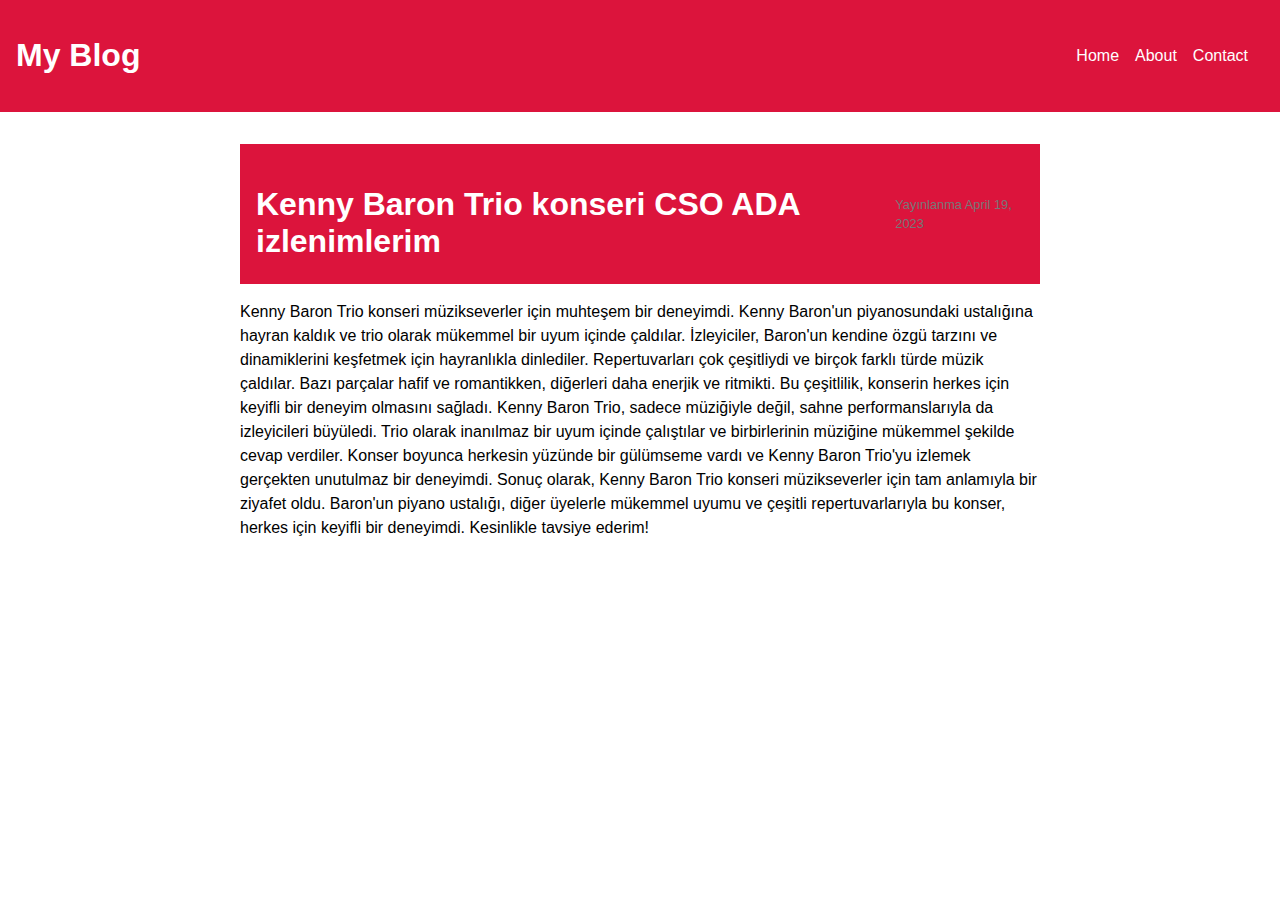
==== index.html @ 5400f460 "Update index.html" ====
<!DOCTYPE html>
<html lang="en">
<head>
  <meta charset="UTF-8">
  <title>Melih'in Blog Sayfası</title>
  <link rel="stylesheet" href="style.css">
</head>
<body>
  <header>
    <h1>My Blog</h1>
    <nav>
      <ul>
        <li><a href="#">Home</a></li>
        <li><a href="#">About</a></li>
        <li><a href="#">Contact</a></li>
      </ul>
    </nav>
  </header>
  <main>
    <article>
      <header>
        <h2>Kenny Baron Trio konseri CSO ADA izlenimlerim</h2>
        <p>Yayınlanma <time datetime="2023-04-19">April 19, 2023</time></p>
      </header>
      <p>Kenny Baron Trio konseri müzikseverler için muhteşem bir deneyimdi. Kenny Baron'un piyanosundaki ustalığına hayran kaldık ve trio olarak mükemmel bir uyum içinde çaldılar. İzleyiciler, Baron'un kendine özgü tarzını ve dinamiklerini keşfetmek için hayranlıkla dinlediler.

Repertuvarları çok çeşitliydi ve birçok farklı türde müzik çaldılar. Bazı parçalar hafif ve romantikken, diğerleri daha enerjik ve ritmikti. Bu çeşitlilik, konserin herkes için keyifli bir deneyim olmasını sağladı.

Kenny Baron Trio, sadece müziğiyle değil, sahne performanslarıyla da izleyicileri büyüledi. Trio olarak inanılmaz bir uyum içinde çalıştılar ve birbirlerinin müziğine mükemmel şekilde cevap verdiler. Konser boyunca herkesin yüzünde bir gülümseme vardı ve Kenny Baron Trio'yu izlemek gerçekten unutulmaz bir deneyimdi.

Sonuç olarak, Kenny Baron Trio konseri müzikseverler için tam anlamıyla bir ziyafet oldu. Baron'un piyano ustalığı, diğer üyelerle mükemmel uyumu ve çeşitli repertuvarlarıyla bu konser, herkes için keyifli bir deneyimdi. Kesinlikle tavsiye ederim!</p>
      <p></p>
    </article>
  </main>
  <footer>
    <p>&copy; 2023 My Blog. All rights reserved.</p>
  </footer>
</body>
</html>
---- style.css ----
body {
  font-family: Arial, sans-serif;
  margin: 0;
  padding: 0;
}

header {
  background-color: #dc143c;
  color: #fff;
  display: flex;
  justify-content: space-between;
  align-items: center;
  padding: 1rem;
}

nav ul {
  list-style: none;
  margin: 0;
  padding: 0;
  display: flex;
}

nav li {
  margin-right: 1rem;
}

nav a {
  color: #fff;
  text-decoration: none;
}

main {
  max-width: 800px;
  margin: 0 auto;
  padding: 2rem;
}

article {
  margin-bottom: 2rem;
}

article header {
  margin-bottom: 1rem;
}

article header h2 {
  font-size: 2rem;
  margin-bottom: 0.5rem;
}

article header p {
  font-size: 0.8rem;
  color: #777;
}

article p {
  line-height: 1.5;
}

footer {
  background-color: ##dc143c;
  color: #fff;
  text-align: center;
  padding: 1rem;
}
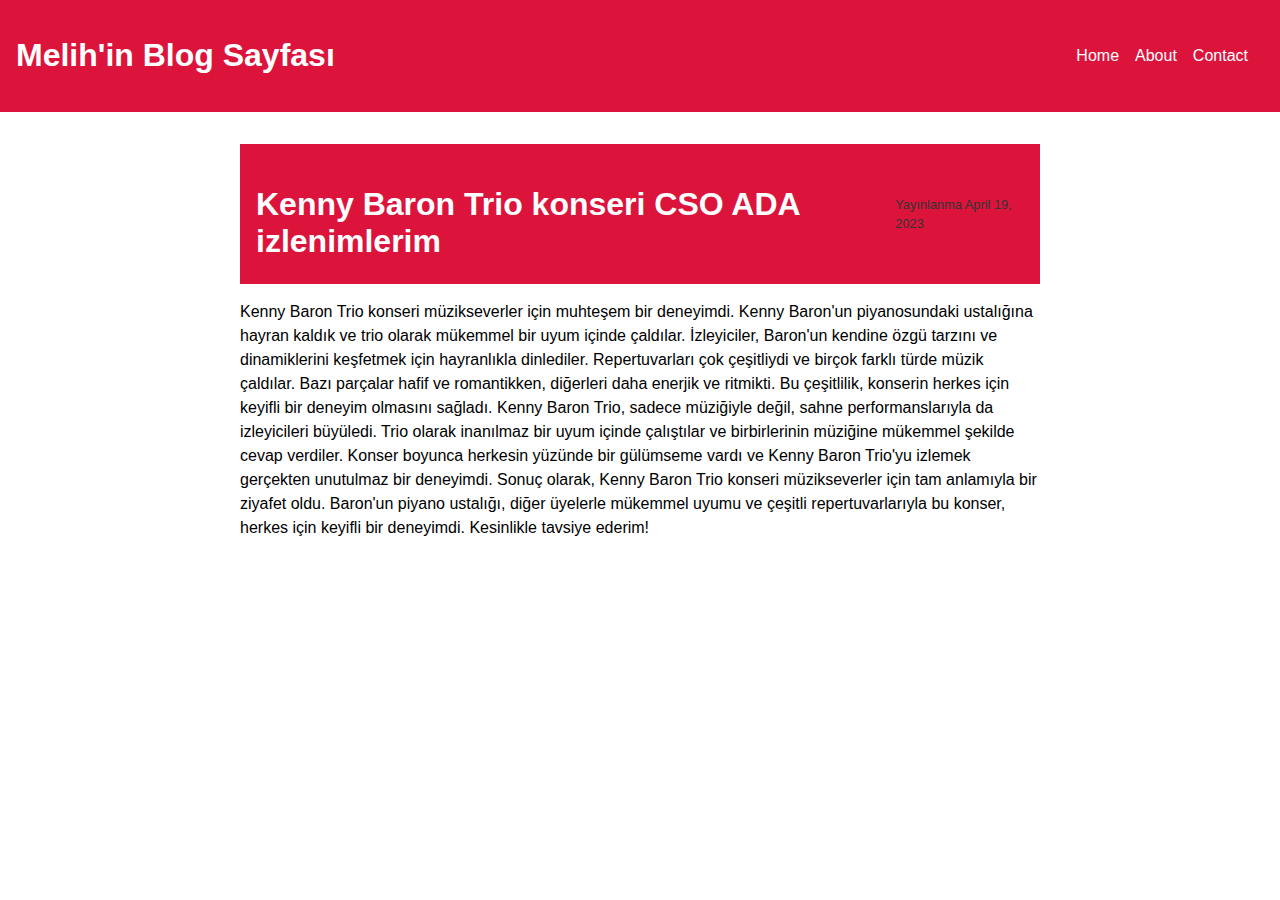
==== commit 28be56c5: "Update index.html" ====
--- a/index.html
+++ b/index.html
@@ -7,7 +7,7 @@
 </head>
 <body>
   <header>
-    <h1>My Blog</h1>
+    <h1>Melih'in Blog Sayfası</h1>
     <nav>
       <ul>
         <li><a href="#">Home</a></li>
--- a/style.css
+++ b/style.css
@@ -50,7 +50,7 @@
 
 article header p {
   font-size: 0.8rem;
-  color: #777;
+  color: #333;
 }
 
 article p {
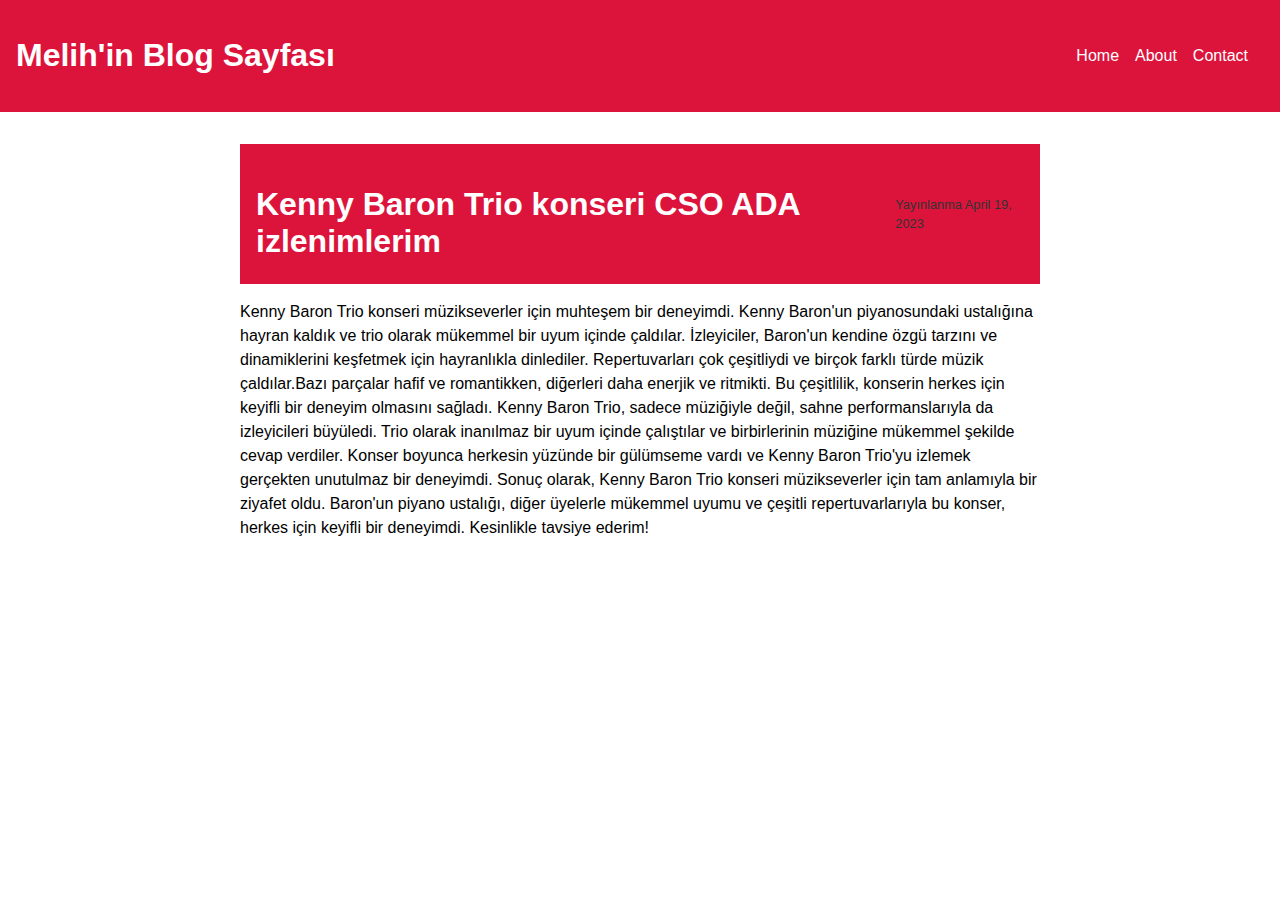
==== commit 84adef07: "Update index.html" ====
--- a/index.html
+++ b/index.html
@@ -24,7 +24,7 @@
       </header>
       <p>Kenny Baron Trio konseri müzikseverler için muhteşem bir deneyimdi. Kenny Baron'un piyanosundaki ustalığına hayran kaldık ve trio olarak mükemmel bir uyum içinde çaldılar. İzleyiciler, Baron'un kendine özgü tarzını ve dinamiklerini keşfetmek için hayranlıkla dinlediler.
 
-Repertuvarları çok çeşitliydi ve birçok farklı türde müzik çaldılar. Bazı parçalar hafif ve romantikken, diğerleri daha enerjik ve ritmikti. Bu çeşitlilik, konserin herkes için keyifli bir deneyim olmasını sağladı.
+Repertuvarları çok çeşitliydi ve birçok farklı türde müzik çaldılar.Bazı parçalar hafif ve romantikken, diğerleri daha enerjik ve ritmikti. Bu çeşitlilik, konserin herkes için keyifli bir deneyim olmasını sağladı.
 
 Kenny Baron Trio, sadece müziğiyle değil, sahne performanslarıyla da izleyicileri büyüledi. Trio olarak inanılmaz bir uyum içinde çalıştılar ve birbirlerinin müziğine mükemmel şekilde cevap verdiler. Konser boyunca herkesin yüzünde bir gülümseme vardı ve Kenny Baron Trio'yu izlemek gerçekten unutulmaz bir deneyimdi.
 
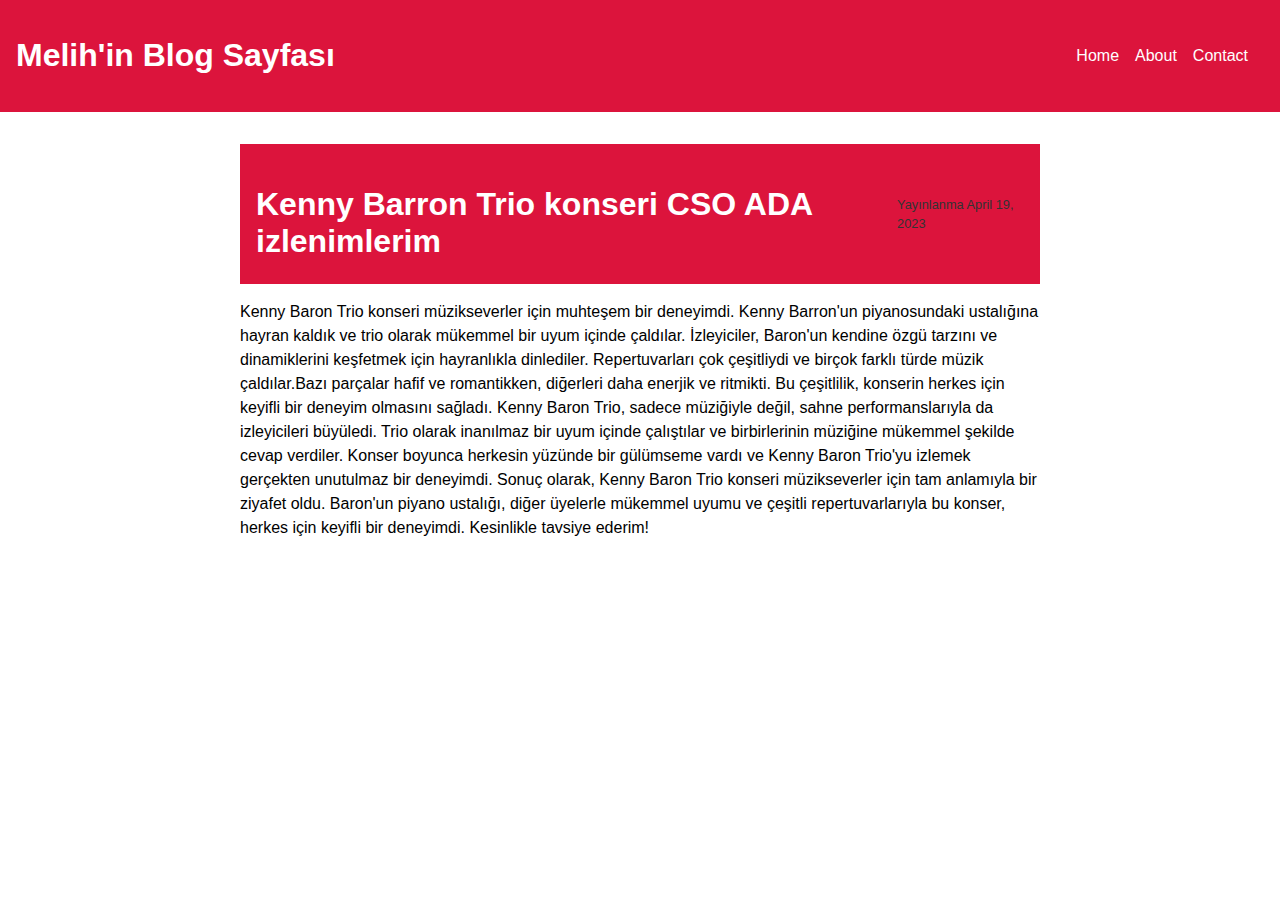
==== commit 01c1f2af: "Update index.html" ====
--- a/index.html
+++ b/index.html
@@ -19,10 +19,10 @@
   <main>
     <article>
       <header>
-        <h2>Kenny Baron Trio konseri CSO ADA izlenimlerim</h2>
+        <h2>Kenny Barron Trio konseri CSO ADA izlenimlerim</h2>
         <p>Yayınlanma <time datetime="2023-04-19">April 19, 2023</time></p>
       </header>
-      <p>Kenny Baron Trio konseri müzikseverler için muhteşem bir deneyimdi. Kenny Baron'un piyanosundaki ustalığına hayran kaldık ve trio olarak mükemmel bir uyum içinde çaldılar. İzleyiciler, Baron'un kendine özgü tarzını ve dinamiklerini keşfetmek için hayranlıkla dinlediler.
+      <p>Kenny Baron Trio konseri müzikseverler için muhteşem bir deneyimdi. Kenny Barron'un piyanosundaki ustalığına hayran kaldık ve trio olarak mükemmel bir uyum içinde çaldılar. İzleyiciler, Baron'un kendine özgü tarzını ve dinamiklerini keşfetmek için hayranlıkla dinlediler.
 
 Repertuvarları çok çeşitliydi ve birçok farklı türde müzik çaldılar.Bazı parçalar hafif ve romantikken, diğerleri daha enerjik ve ritmikti. Bu çeşitlilik, konserin herkes için keyifli bir deneyim olmasını sağladı.
 
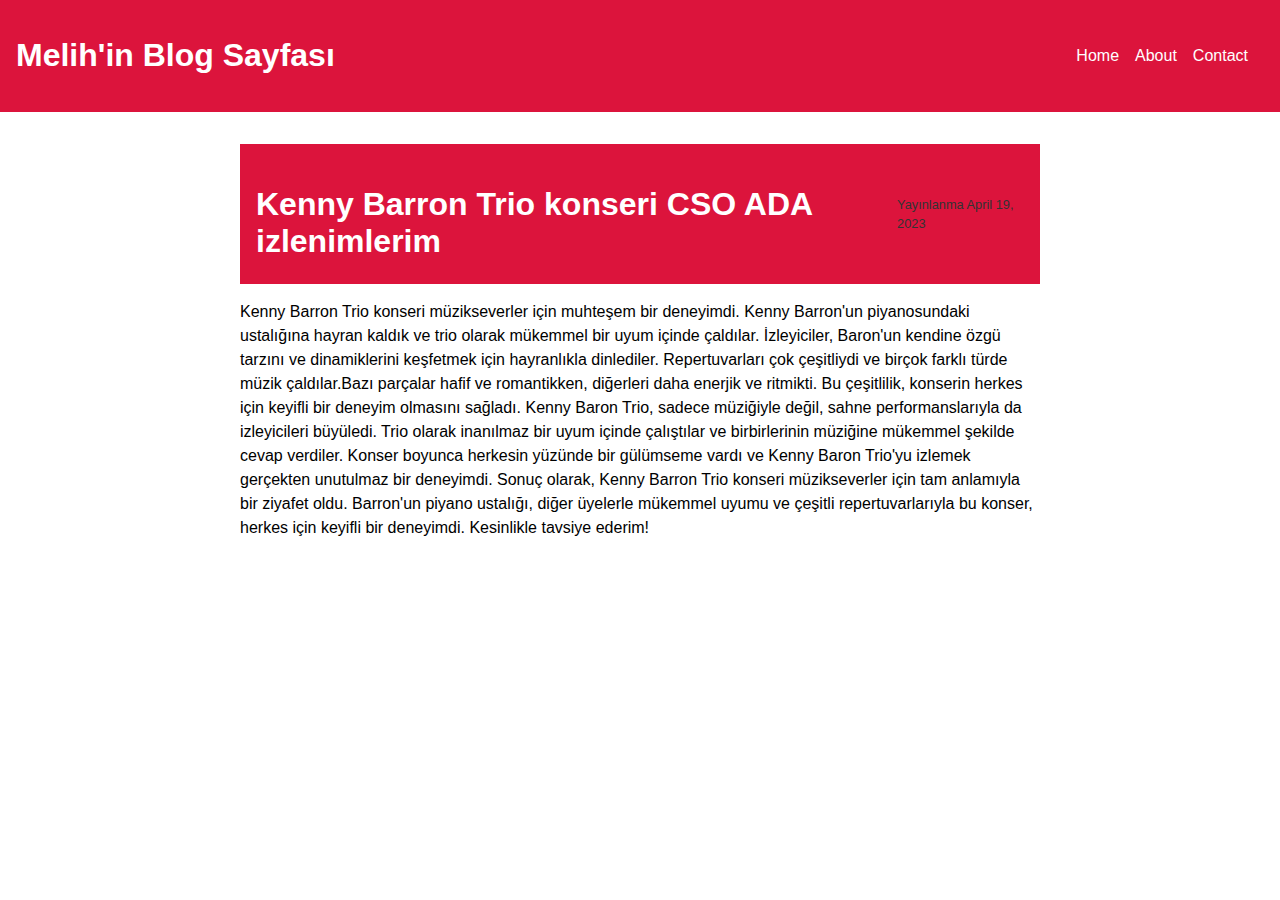
==== commit e55ec40e: "Update index.html" ====
--- a/index.html
+++ b/index.html
@@ -22,13 +22,13 @@
         <h2>Kenny Barron Trio konseri CSO ADA izlenimlerim</h2>
         <p>Yayınlanma <time datetime="2023-04-19">April 19, 2023</time></p>
       </header>
-      <p>Kenny Baron Trio konseri müzikseverler için muhteşem bir deneyimdi. Kenny Barron'un piyanosundaki ustalığına hayran kaldık ve trio olarak mükemmel bir uyum içinde çaldılar. İzleyiciler, Baron'un kendine özgü tarzını ve dinamiklerini keşfetmek için hayranlıkla dinlediler.
+      <p>Kenny Barron Trio konseri müzikseverler için muhteşem bir deneyimdi. Kenny Barron'un piyanosundaki ustalığına hayran kaldık ve trio olarak mükemmel bir uyum içinde çaldılar. İzleyiciler, Baron'un kendine özgü tarzını ve dinamiklerini keşfetmek için hayranlıkla dinlediler.
 
 Repertuvarları çok çeşitliydi ve birçok farklı türde müzik çaldılar.Bazı parçalar hafif ve romantikken, diğerleri daha enerjik ve ritmikti. Bu çeşitlilik, konserin herkes için keyifli bir deneyim olmasını sağladı.
 
 Kenny Baron Trio, sadece müziğiyle değil, sahne performanslarıyla da izleyicileri büyüledi. Trio olarak inanılmaz bir uyum içinde çalıştılar ve birbirlerinin müziğine mükemmel şekilde cevap verdiler. Konser boyunca herkesin yüzünde bir gülümseme vardı ve Kenny Baron Trio'yu izlemek gerçekten unutulmaz bir deneyimdi.
 
-Sonuç olarak, Kenny Baron Trio konseri müzikseverler için tam anlamıyla bir ziyafet oldu. Baron'un piyano ustalığı, diğer üyelerle mükemmel uyumu ve çeşitli repertuvarlarıyla bu konser, herkes için keyifli bir deneyimdi. Kesinlikle tavsiye ederim!</p>
+Sonuç olarak, Kenny Barron Trio konseri müzikseverler için tam anlamıyla bir ziyafet oldu. Barron'un piyano ustalığı, diğer üyelerle mükemmel uyumu ve çeşitli repertuvarlarıyla bu konser, herkes için keyifli bir deneyimdi. Kesinlikle tavsiye ederim!</p>
       <p></p>
     </article>
   </main>
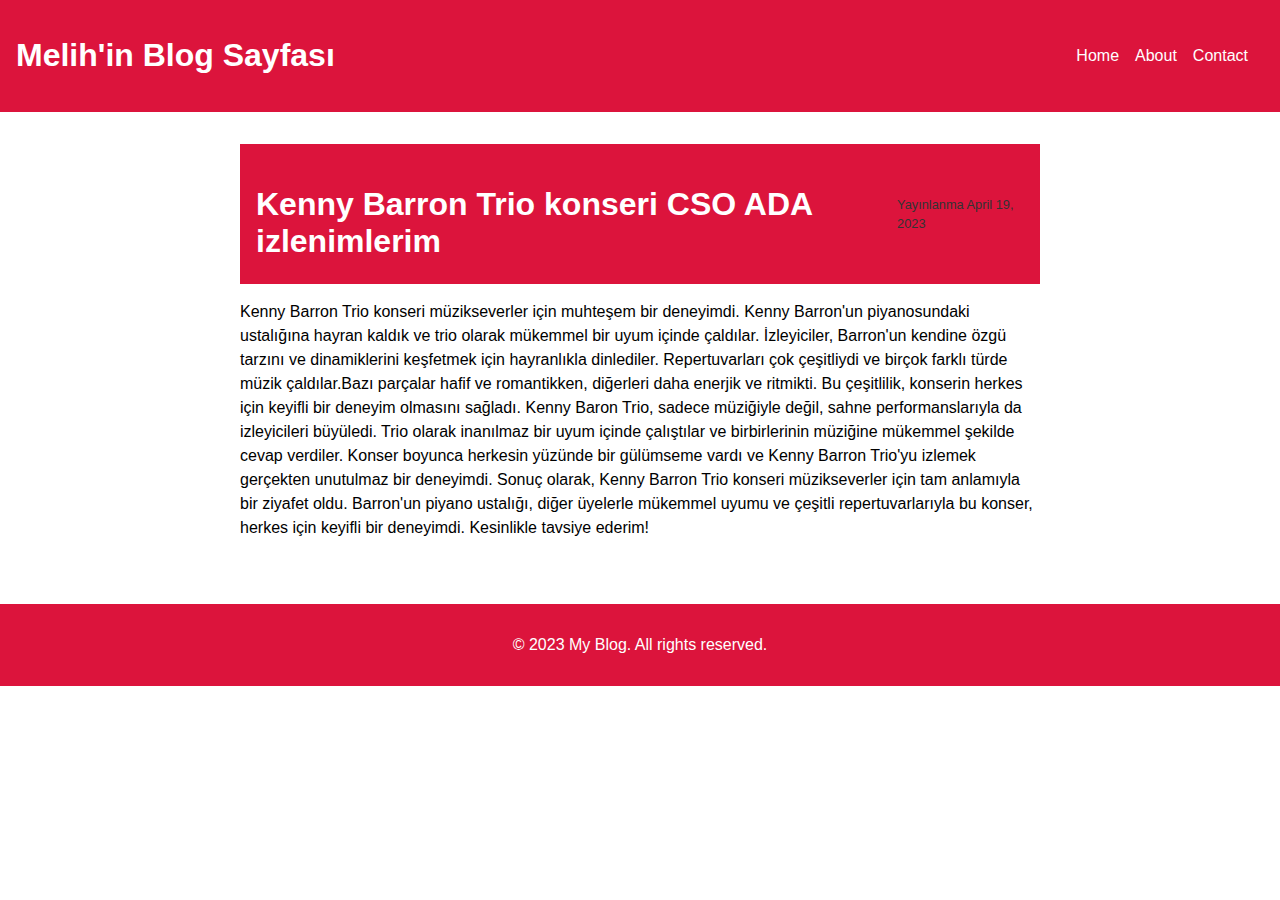
==== commit ab6de255: "Update index.html" ====
--- a/index.html
+++ b/index.html
@@ -22,11 +22,11 @@
         <h2>Kenny Barron Trio konseri CSO ADA izlenimlerim</h2>
         <p>Yayınlanma <time datetime="2023-04-19">April 19, 2023</time></p>
       </header>
-      <p>Kenny Barron Trio konseri müzikseverler için muhteşem bir deneyimdi. Kenny Barron'un piyanosundaki ustalığına hayran kaldık ve trio olarak mükemmel bir uyum içinde çaldılar. İzleyiciler, Baron'un kendine özgü tarzını ve dinamiklerini keşfetmek için hayranlıkla dinlediler.
+      <p>Kenny Barron Trio konseri müzikseverler için muhteşem bir deneyimdi. Kenny Barron'un piyanosundaki ustalığına hayran kaldık ve trio olarak mükemmel bir uyum içinde çaldılar. İzleyiciler, Barron'un kendine özgü tarzını ve dinamiklerini keşfetmek için hayranlıkla dinlediler.
 
 Repertuvarları çok çeşitliydi ve birçok farklı türde müzik çaldılar.Bazı parçalar hafif ve romantikken, diğerleri daha enerjik ve ritmikti. Bu çeşitlilik, konserin herkes için keyifli bir deneyim olmasını sağladı.
 
-Kenny Baron Trio, sadece müziğiyle değil, sahne performanslarıyla da izleyicileri büyüledi. Trio olarak inanılmaz bir uyum içinde çalıştılar ve birbirlerinin müziğine mükemmel şekilde cevap verdiler. Konser boyunca herkesin yüzünde bir gülümseme vardı ve Kenny Baron Trio'yu izlemek gerçekten unutulmaz bir deneyimdi.
+Kenny Baron Trio, sadece müziğiyle değil, sahne performanslarıyla da izleyicileri büyüledi. Trio olarak inanılmaz bir uyum içinde çalıştılar ve birbirlerinin müziğine mükemmel şekilde cevap verdiler. Konser boyunca herkesin yüzünde bir gülümseme vardı ve Kenny Barron Trio'yu izlemek gerçekten unutulmaz bir deneyimdi.
 
 Sonuç olarak, Kenny Barron Trio konseri müzikseverler için tam anlamıyla bir ziyafet oldu. Barron'un piyano ustalığı, diğer üyelerle mükemmel uyumu ve çeşitli repertuvarlarıyla bu konser, herkes için keyifli bir deneyimdi. Kesinlikle tavsiye ederim!</p>
       <p></p>
--- a/style.css
+++ b/style.css
@@ -58,7 +58,7 @@
 }
 
 footer {
-  background-color: ##dc143c;
+  background-color: #dc143c;
   color: #fff;
   text-align: center;
   padding: 1rem;
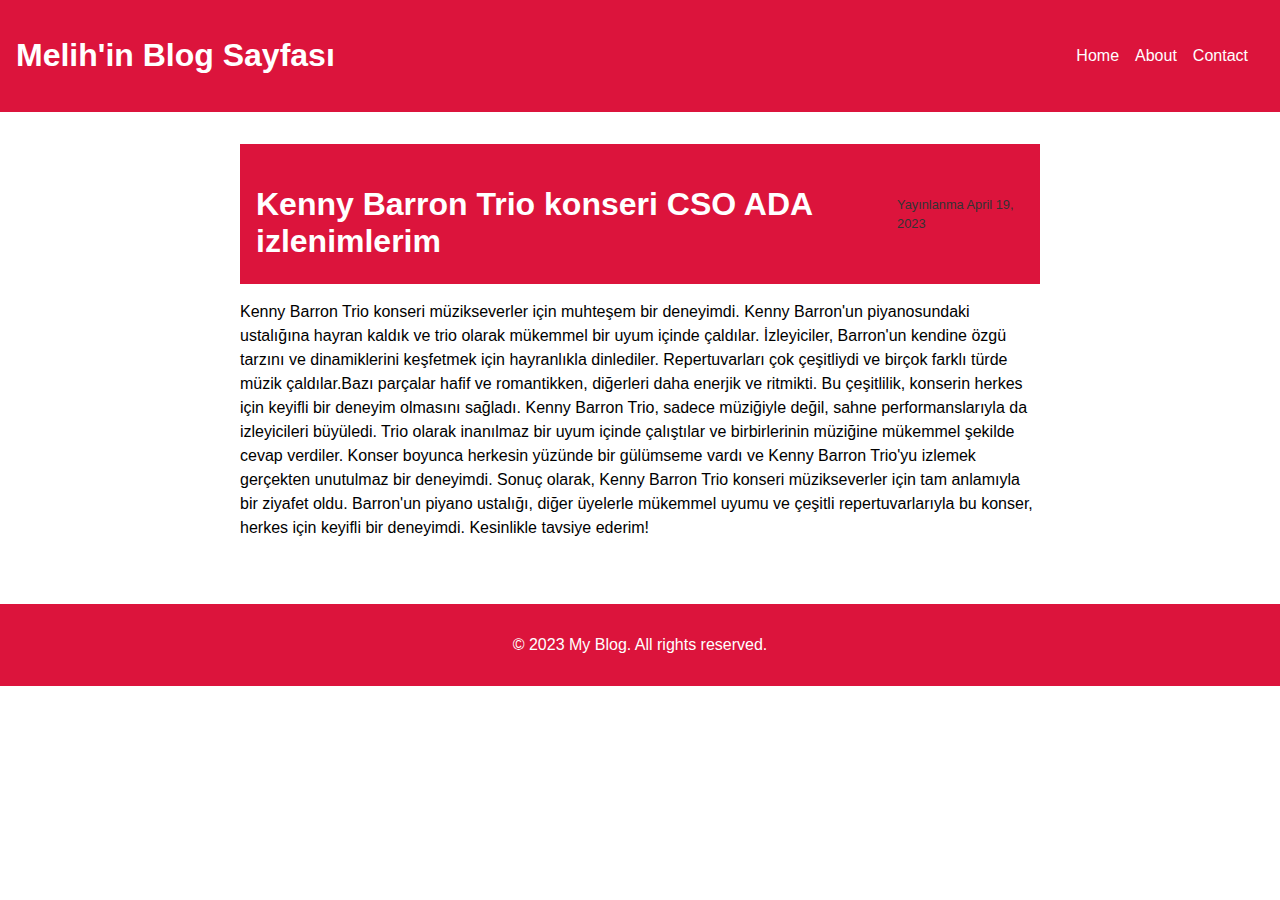
==== commit 99540abf: "Update index.html" ====
--- a/index.html
+++ b/index.html
@@ -26,7 +26,7 @@
 
 Repertuvarları çok çeşitliydi ve birçok farklı türde müzik çaldılar.Bazı parçalar hafif ve romantikken, diğerleri daha enerjik ve ritmikti. Bu çeşitlilik, konserin herkes için keyifli bir deneyim olmasını sağladı.
 
-Kenny Baron Trio, sadece müziğiyle değil, sahne performanslarıyla da izleyicileri büyüledi. Trio olarak inanılmaz bir uyum içinde çalıştılar ve birbirlerinin müziğine mükemmel şekilde cevap verdiler. Konser boyunca herkesin yüzünde bir gülümseme vardı ve Kenny Barron Trio'yu izlemek gerçekten unutulmaz bir deneyimdi.
+Kenny Barron Trio, sadece müziğiyle değil, sahne performanslarıyla da izleyicileri büyüledi. Trio olarak inanılmaz bir uyum içinde çalıştılar ve birbirlerinin müziğine mükemmel şekilde cevap verdiler. Konser boyunca herkesin yüzünde bir gülümseme vardı ve Kenny Barron Trio'yu izlemek gerçekten unutulmaz bir deneyimdi.
 
 Sonuç olarak, Kenny Barron Trio konseri müzikseverler için tam anlamıyla bir ziyafet oldu. Barron'un piyano ustalığı, diğer üyelerle mükemmel uyumu ve çeşitli repertuvarlarıyla bu konser, herkes için keyifli bir deneyimdi. Kesinlikle tavsiye ederim!</p>
       <p></p>
